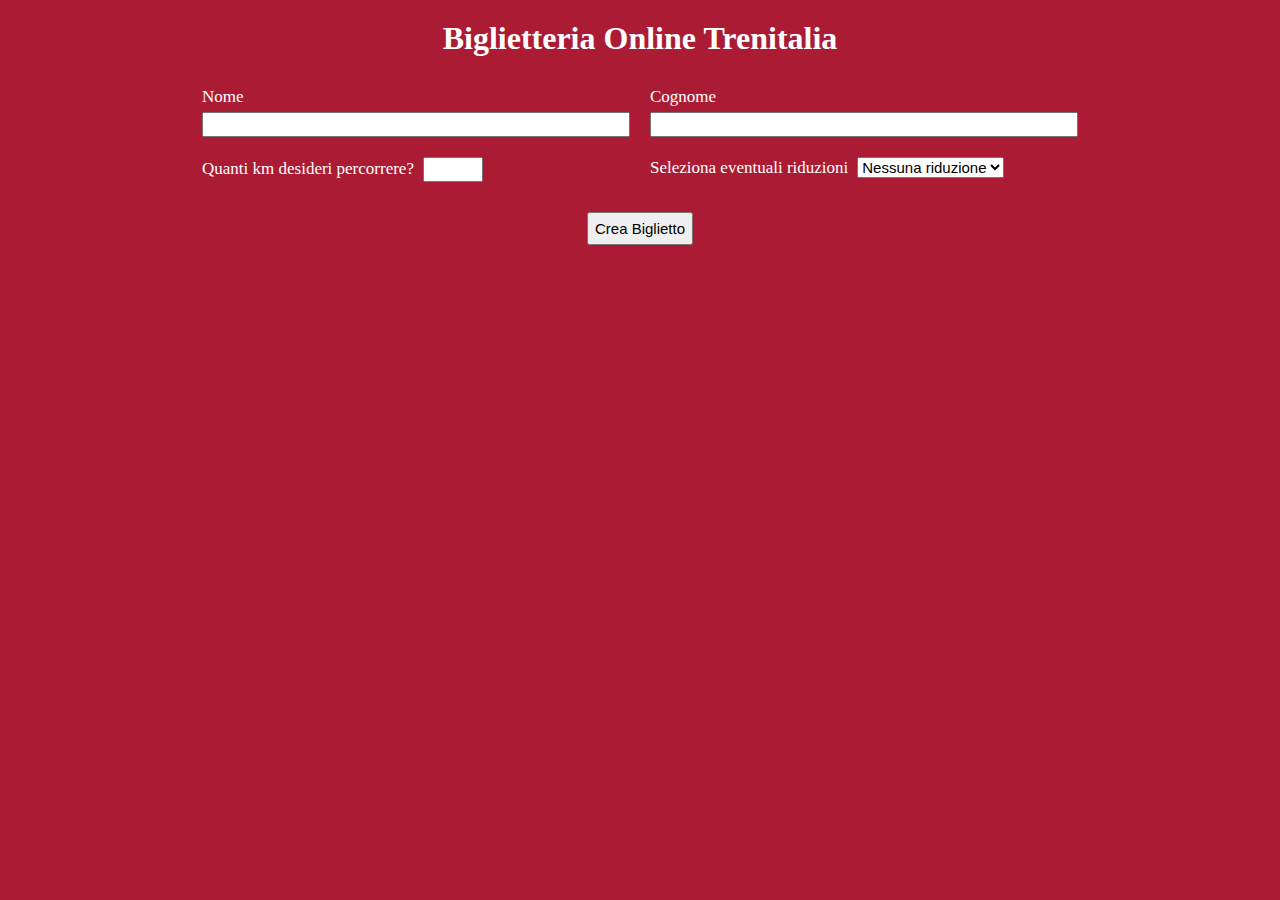
==== index.html @ 46c80f04 "creato form" ====
<!DOCTYPE html>
<html lang="en" dir="ltr">
  <head>
    <meta name="viewport" content="width=device-width, initial-scale=1.0">
    <meta charset="utf-8">
    <link rel="stylesheet" href="css/master.css">
    <title>Trenitalia | Biglietteria</title>
  </head>
  <body>
    <div class="container">
      <h1>Biglietteria Online Trenitalia</h1>
      <div class="form">
        <div class="form-input">
          <label for="nome">Nome</label>
          <input type="text" name="nome" value="">
        </div>
        <div class="form-input">
          <label for="cognome">Cognome</label>
          <input type="text" name="cognome" value="">
        </div>
        <div class="form-input">
          <label for="km">Quanti km desideri percorrere?</label>
          <input type="number" name="km" value="">
        </div>
        <div class="form-input">
          <label for="riduzioni">Seleziona eventuali riduzioni</label>
          <select  name="riduzioni">
            <option value="nessuna" selected>Nessuna riduzione</option>
            <option value="minori">Minori &lt;18</option>
            <option value="minorenne">Senior &gt;65</option>
          </select>
        </div>
        <button id="btnCrea" type="button" name="button">Crea Biglietto</button>
      </div>
    </div>
  </body>
</html>
---- css/master.css ----
*{
  margin: 0;
  padding: 0;
  box-sizing: border-box;
}

body{
  background-color: #ab1c34;
  color: #fff;
}

.container{
  padding: 20px 15% 20px;
}

h1{
  text-align: center;
}

.form{
  padding: 20px 0;
  display: flex;
  flex-wrap: wrap;
  justify-content: center;
}

.form .form-input{
  width: 50%;
  padding: 10px;
}

.form-input [type="text"]{
  width: 100%;
  margin-top: 5px;
}

.form-input [type="number"]{
  width: 60px;
}

.form-input input{
  height: 25px;
  line-height: 25px;
}

.form-input label{
  margin-right: 5px;
  font-size: 17px;
}

.form-input option, .form-input select{
  font-size: 15px;
}

#btnCrea{
  padding: 6px;
  margin-top: 20px;
  font-size: 15px;
}
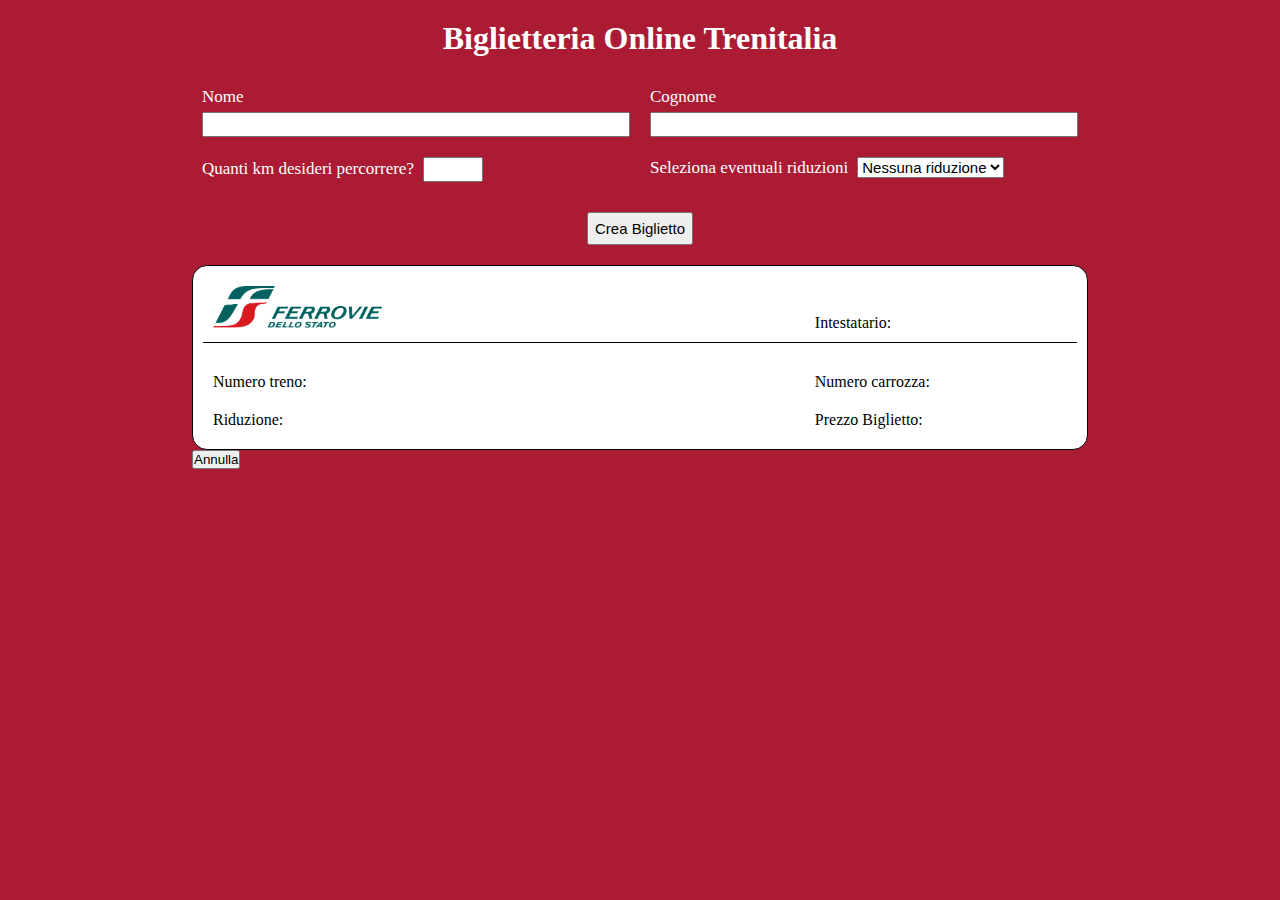
==== commit e39d7cc6: "biglietto in html" ====
--- a/index.html
+++ b/index.html
@@ -9,29 +9,61 @@
   <body>
     <div class="container">
       <h1>Biglietteria Online Trenitalia</h1>
-      <div class="form">
+      <section class="form">
         <div class="form-input">
           <label for="nome">Nome</label>
-          <input type="text" name="nome" value="">
+          <input id="nome" type="text" name="nome" value="">
         </div>
         <div class="form-input">
           <label for="cognome">Cognome</label>
-          <input type="text" name="cognome" value="">
+          <input id="cognome" type="text" name="cognome" value="">
         </div>
         <div class="form-input">
           <label for="km">Quanti km desideri percorrere?</label>
-          <input type="number" name="km" value="">
+          <input id="km" type="number" name="km" value="">
         </div>
         <div class="form-input">
-          <label for="riduzioni">Seleziona eventuali riduzioni</label>
-          <select  name="riduzioni">
+          <label for="riduzione">Seleziona eventuali riduzioni</label>
+          <select id="riduzione" name="riduzione">
             <option value="nessuna" selected>Nessuna riduzione</option>
             <option value="minori">Minori &lt;18</option>
-            <option value="minorenne">Senior &gt;65</option>
+            <option value="senior">Senior &gt;65</option>
           </select>
         </div>
         <button id="btnCrea" type="button" name="button">Crea Biglietto</button>
-      </div>
+      </section>
+      <section class="biglietto">
+        <div class="blocco">
+          <div>
+            <img src="img/logo.png" alt="logo">
+          </div>
+          <div>
+            <span>Intestatario: <span id="nomeCompleto"></span></span>
+          </div>
+        </div>
+        <div class="blocco">
+          <div>
+            <span>Numero treno: </span>
+            <span id="numeroTreno"></span>
+          </div>
+          <div>
+            <span>Numero carrozza: </span>
+            <span id="numeroCarrozza"></span>
+          </div>
+        </div>
+        <div class="blocco">
+          <div>
+            <span>Riduzione: </span>
+            <span id="riduzione"></span>
+          </div>
+          <div>
+            <span>Prezzo Biglietto: </span>
+            <span id="prezzoBiglietto"></span>
+          </div>
+        </div>
+      </section>
+      <button id="btnAnnulla" type="button" name="annulla">Annulla</button>
     </div>
+    <script type="text/javascript" src="js/script.js"></script>
   </body>
 </html>
--- a/css/master.css
+++ b/css/master.css
@@ -16,6 +16,9 @@
 h1{
   text-align: center;
 }
+
+/* sezione form */
+
 
 .form{
   padding: 20px 0;
@@ -57,3 +60,37 @@
   margin-top: 20px;
   font-size: 15px;
 }
+
+/* sezione biglietto */
+
+.biglietto{
+  background-color: #fff;
+  border: 1px solid #000;
+  color: #000;
+  border-radius: 15px;
+  padding: 10px;
+}
+
+.biglietto .blocco{
+  display: flex;
+  justify-content: space-between;
+  align-items: baseline;
+}
+
+.biglietto .blocco:first-child{
+  border-bottom: 1px solid black;
+  margin-bottom: 20px;
+}
+
+.biglietto .blocco div:first-child{
+  width: 30%;
+  padding: 10px;
+}
+
+.biglietto .blocco div:first-child img{
+  width: 70%;
+}
+
+.biglietto .blocco div:last-child{
+  width: 30%;
+}
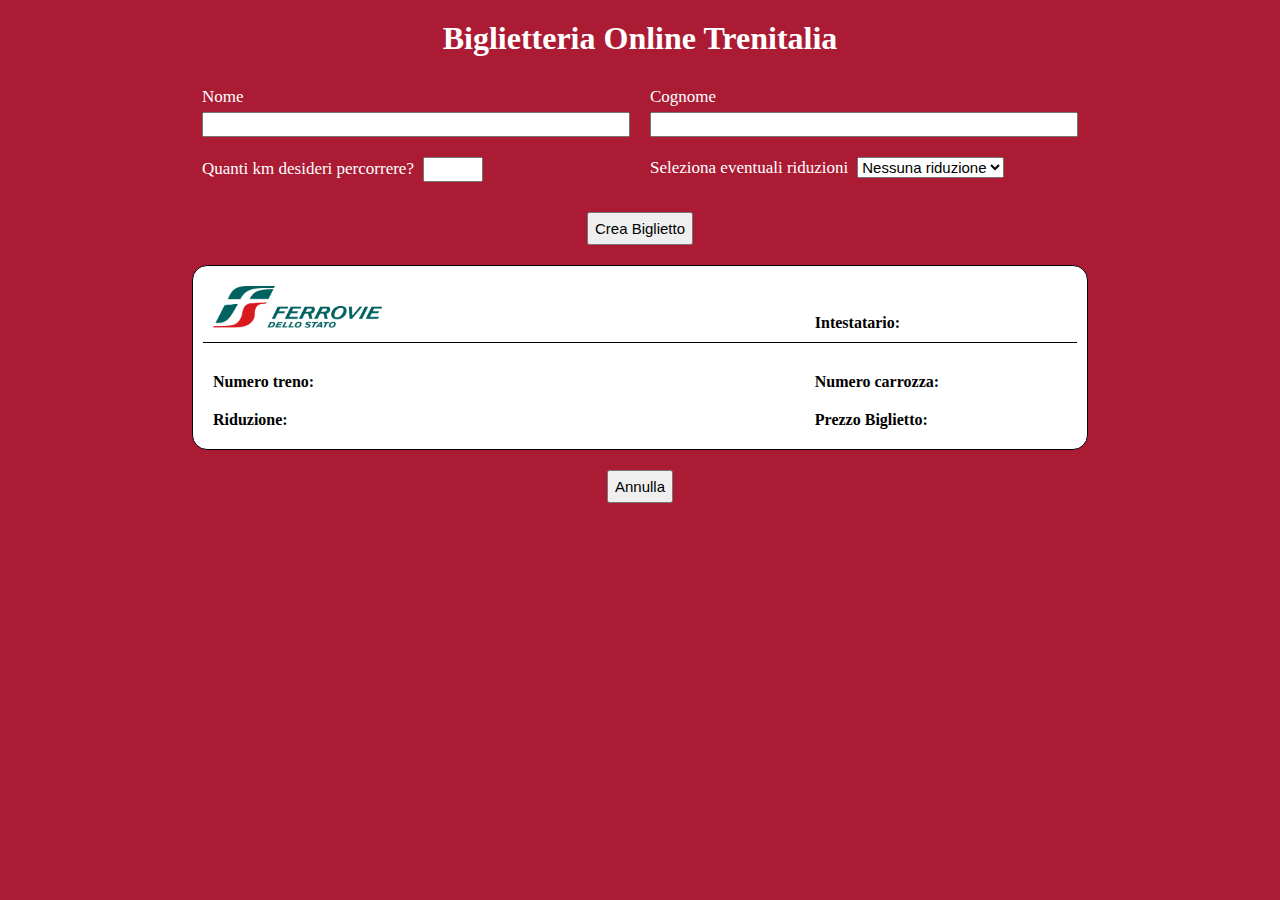
==== commit a65a2a76: "bottona annulla e transizioni" ====
--- a/index.html
+++ b/index.html
@@ -23,8 +23,8 @@
           <input id="km" type="number" name="km" value="">
         </div>
         <div class="form-input">
-          <label for="riduzione">Seleziona eventuali riduzioni</label>
-          <select id="riduzione" name="riduzione">
+          <label for="sconto">Seleziona eventuali riduzioni</label>
+          <select id="sconto" name="sconto">
             <option value="nessuna" selected>Nessuna riduzione</option>
             <option value="minori">Minori &lt;18</option>
             <option value="senior">Senior &gt;65</option>
@@ -38,31 +38,34 @@
             <img src="img/logo.png" alt="logo">
           </div>
           <div>
-            <span>Intestatario: <span id="nomeCompleto"></span></span>
+            <span>Intestatario: </span>
+            <span id="nomeCompleto" class="hidden"></span>
           </div>
         </div>
         <div class="blocco">
           <div>
             <span>Numero treno: </span>
-            <span id="numeroTreno"></span>
+            <span id="numeroTreno" class="hidden"></span>
           </div>
           <div>
             <span>Numero carrozza: </span>
-            <span id="numeroCarrozza"></span>
+            <span id="numeroCarrozza" class="hidden"></span>
           </div>
         </div>
         <div class="blocco">
           <div>
             <span>Riduzione: </span>
-            <span id="riduzione"></span>
+            <span id="riduzione" class="hidden"></span>
           </div>
           <div>
             <span>Prezzo Biglietto: </span>
-            <span id="prezzoBiglietto"></span>
+            <span id="prezzoBiglietto" class="hidden"></span>
           </div>
         </div>
       </section>
-      <button id="btnAnnulla" type="button" name="annulla">Annulla</button>
+      <div>
+        <button id="btnAnnulla" type="button" name="annulla">Annulla</button>
+      </div>
     </div>
     <script type="text/javascript" src="js/script.js"></script>
   </body>
--- a/css/master.css
+++ b/css/master.css
@@ -55,7 +55,7 @@
   font-size: 15px;
 }
 
-#btnCrea{
+#btnCrea, #btnAnnulla{
   padding: 6px;
   margin-top: 20px;
   font-size: 15px;
@@ -94,3 +94,30 @@
 .biglietto .blocco div:last-child{
   width: 30%;
 }
+
+.biglietto .blocco div span:first-child{
+  font-weight: bold;
+}
+
+.biglietto .blocco div span:last-child{
+  text-transform: capitalize;
+}
+
+  /* classi transizione */
+
+.hidden{
+  opacity: 0;
+  transition: all 0.8s;
+}
+
+.show{
+  opacity: 1;
+  transition: 0.8s;
+}
+
+
+/* bottone annulla */
+
+.container>div:last-child{
+  text-align: center;
+}
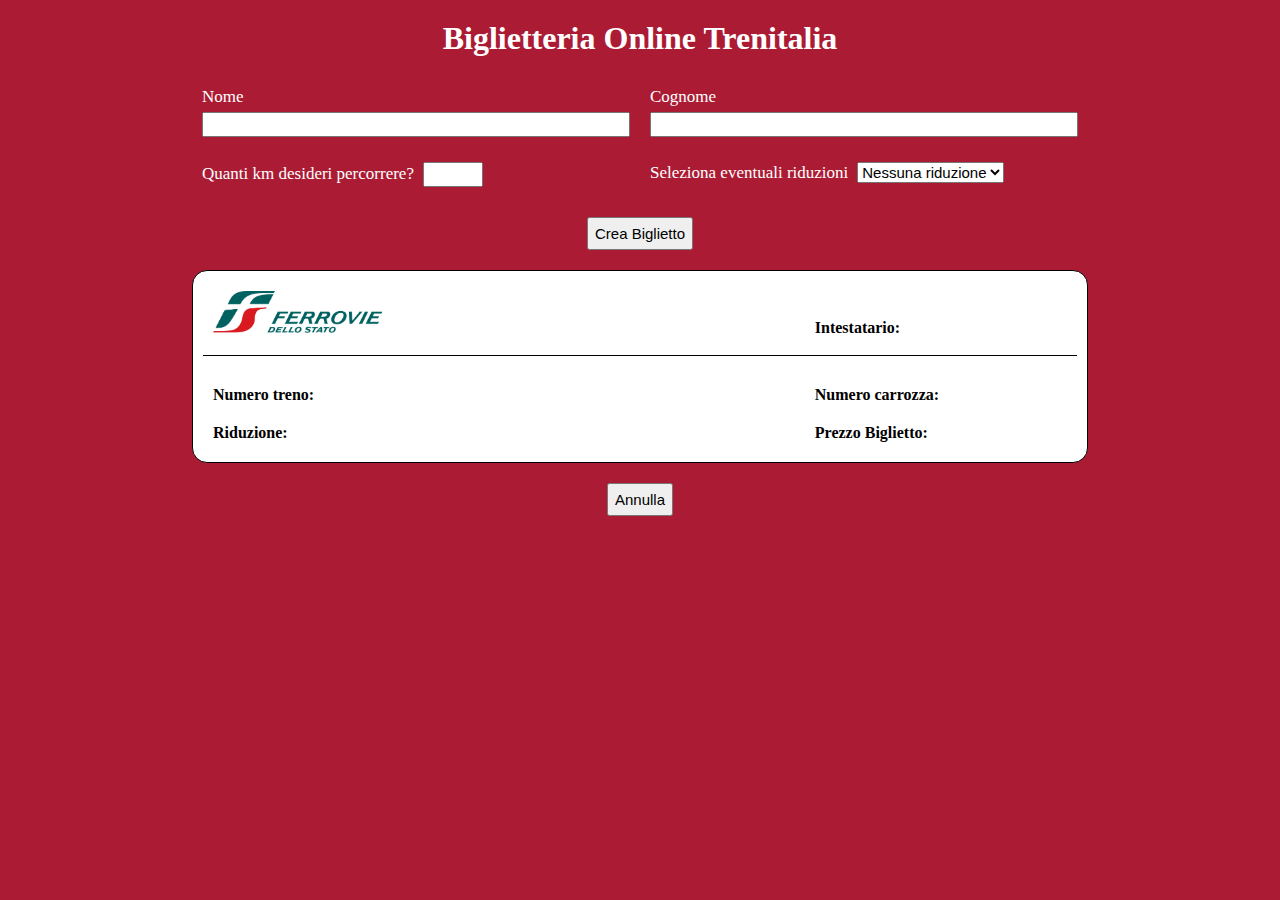
==== commit e84c0c45: "aggiunte stringhe in html per "tenere lo spazio"" ====
--- a/index.html
+++ b/index.html
@@ -39,27 +39,27 @@
           </div>
           <div>
             <span>Intestatario: </span>
-            <span id="nomeCompleto" class="hidden"></span>
+            <span id="nomeCompleto" class="hidden">mariangiolangela giangiacomo</span>
           </div>
         </div>
         <div class="blocco">
           <div>
             <span>Numero treno: </span>
-            <span id="numeroTreno" class="hidden"></span>
+            <span id="numeroTreno" class="hidden">90000</span>
           </div>
           <div>
             <span>Numero carrozza: </span>
-            <span id="numeroCarrozza" class="hidden"></span>
+            <span id="numeroCarrozza" class="hidden">45</span>
           </div>
         </div>
         <div class="blocco">
           <div>
             <span>Riduzione: </span>
-            <span id="riduzione" class="hidden"></span>
+            <span id="riduzione" class="hidden">nessuna</span>
           </div>
           <div>
             <span>Prezzo Biglietto: </span>
-            <span id="prezzoBiglietto" class="hidden"></span>
+            <span id="prezzoBiglietto" class="hidden">500</span>
           </div>
         </div>
       </section>
--- a/css/master.css
+++ b/css/master.css
@@ -39,6 +39,7 @@
 
 .form-input [type="number"]{
   width: 60px;
+  margin-top: 5px;
 }
 
 .form-input input{
@@ -53,6 +54,7 @@
 
 .form-input option, .form-input select{
   font-size: 15px;
+  margin-top: 5px;
 }
 
 #btnCrea, #btnAnnulla{
@@ -121,3 +123,18 @@
 .container>div:last-child{
   text-align: center;
 }
+
+
+@media screen and (max-width: 700px) {
+  .container{
+    padding: 10px 0;
+  }
+
+  .biglietto .blocco div:first-child, .biglietto .blocco div:last-child{
+    width: 50%;
+  }
+
+  .biglietto .blocco div:first-child img{
+    width: 60%;
+  }
+}
